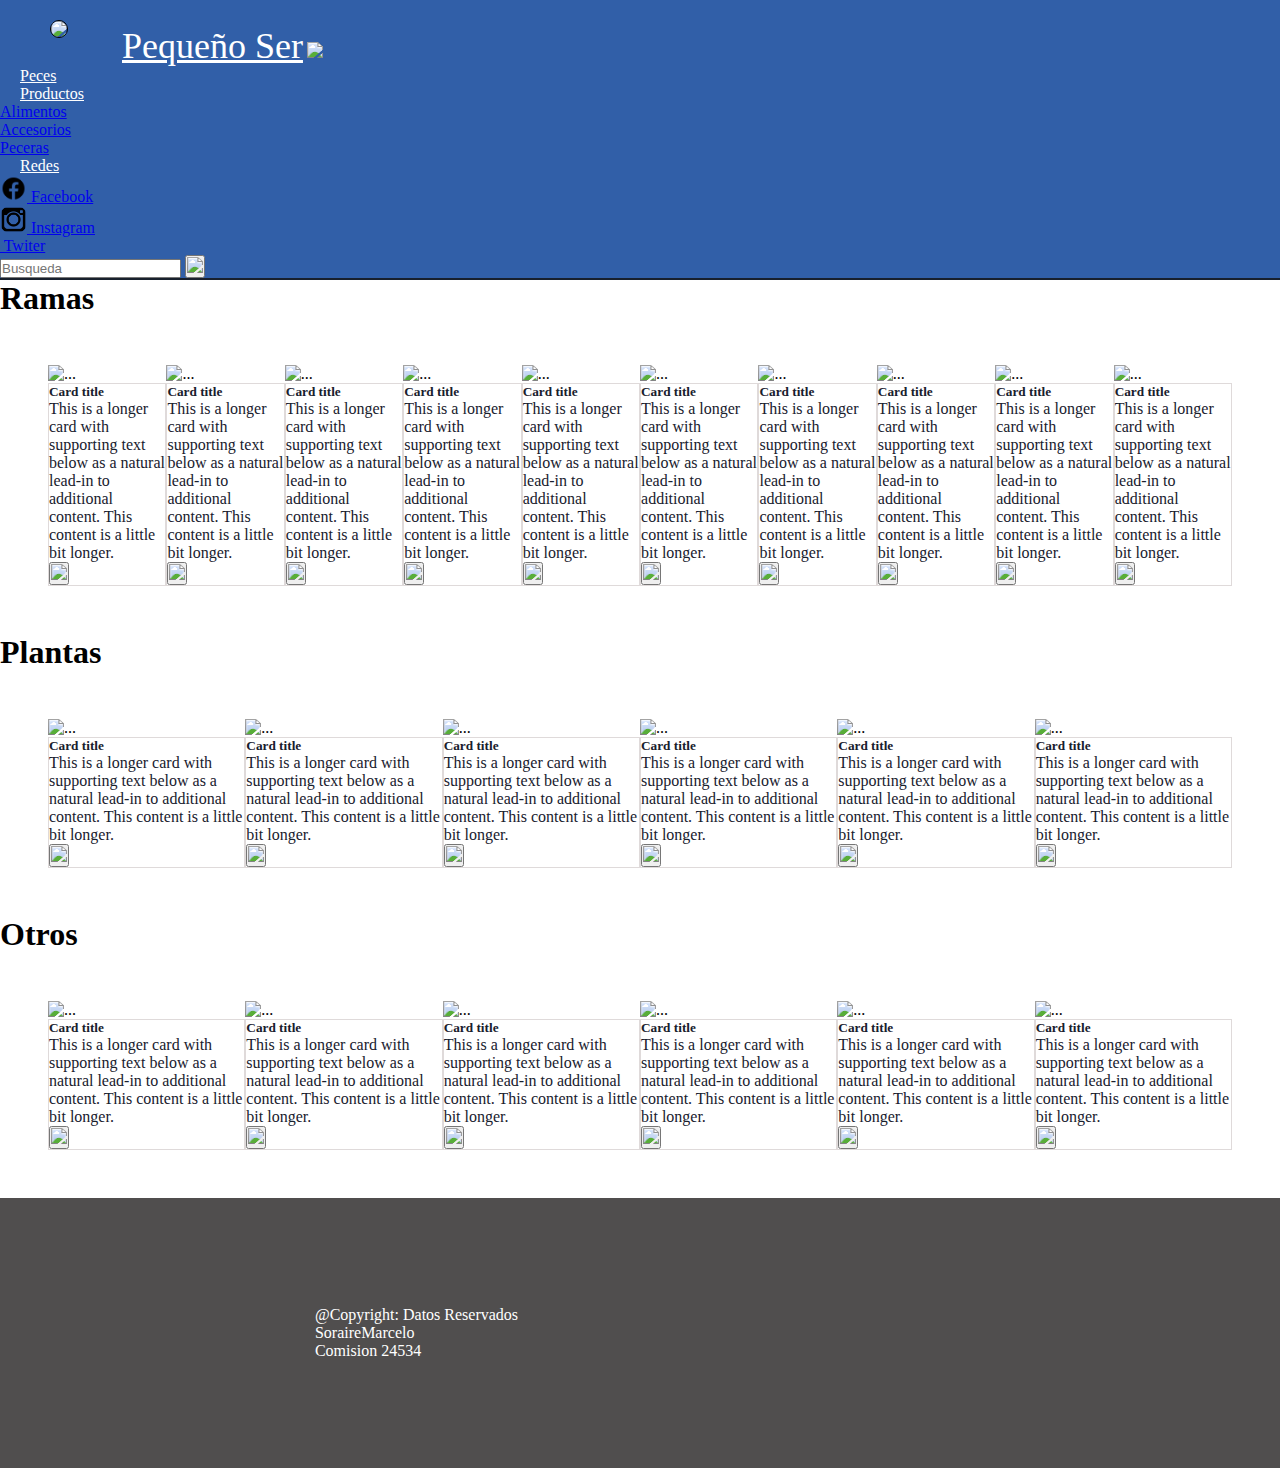
==== pages/accesorios.html @ 6e7e7b86 "full page" ====
<!DOCTYPE html>
<html lang="es">
<head>
    <meta charset="UTF-8">
    <meta http-equiv="X-UA-Compatible" content="IE=edge">
    <meta name="viewport" content="width=device-width, initial-scale=1.0">
    <meta name="keywords" content="Betta, Lebiste, Escalar, Discus, Cebritas,Neon cardenal, Tricho, Monjita, Molly, Goldfish">
    <meta name="description" content="Ofrecemos la mejor calidad de vida en las diversas especies de eces con las que trabajamos, logrando sacar a la venta peces en las mejores condiciones de salud">
    <!-- bootstrap -->
    <link href="https://cdn.jsdelivr.net/npm/bootstrap@5.1.3/dist/css/bootstrap.min.css" rel="stylesheet" integrity="sha384-1BmE4kWBq78iYhFldvKuhfTAU6auU8tT94WrHftjDbrCEXSU1oBoqyl2QvZ6jIW3" crossorigin="anonymous">
    <!-- Local -->
    <link rel="stylesheet" href="../css/style.css">
    <link rel="stylesheet" href="https://use.fontawesome.com/releases/v5.15.4/css/all.css"
    integrity="sha384-DyZ88mC6Up2uqS4h/KRgHuoeGwBcD4Ng9SiP4dIRy0EXTlnuz47vAwmeGwVChigm" crossorigin="anonymous">
    <link rel="shortcut icon" href="../img/img02.jpg" type="image/x-icon">
    <link rel="stylesheet"
    href="https://cdnjs.cloudflare.com/ajax/libs/animate.css/4.1.1/animate.min.css"/>
    <title>Pequeño Ser</title>
</head>
<body>
    <nav class="navbar navbar-expand-md nav-foot header">
        <div class="container">
            <img src="../img/img02.jpg" class=" img-fluid logo animate__animated animate__flip">
            <a class="navbar-brand name" href="../index.html">Pequeño Ser</a>
            <img src="../img/nav-menu.jpg" class="navbar-toggler menuBurger" type="button" data-bs-toggle="collapse" data-bs-target="#navbarSupportedContent" aria-controls="navbarSupportedContent" aria-expanded="false" aria-label="Toggle navigation">
            <span class="navbar-toggler-icon"></span>
            <div class="collpase navbar-collapse" id="navbarSupportedContent">
                <ul class="navbar-nav me-auto mb-2 mb-lg-0">
                    <li class="nav-item">
                        <a class="nav-link nav-div" aria-current="page" href="./peces.html">Peces</a>
                    </li>
                    <li class="nav-item dropdown">
                        <a class="nav-link dropdown-toggle nav-div" href="#" id="navbarDropdownMenuLink" role="button" data-bs-toggle="dropdown" aria-expanded="false">
                            Productos
                        </a>
                        <ul class="dropdown-menu" aria-labelledby="navbarDropdownMenuLink">
                            <li><a class="dropdown-item" href="../pages/alimentos.html">Alimentos</a></li>
                            <li><a class="dropdown-item" href="./accesorios.html">Accesorios</a></li>
                            <li><a class="dropdown-item" href="../pages/peceras.html">Peceras</a></li>
                        </ul>
                    </li>
                    <li class="nav-item dropdown">
                        <a class="nav-link dropdown-toggle nav-div" href="#" id="navbarDropdownMenuLink" role="button" data-bs-toggle="dropdown" aria-expanded="false">
                            Redes
                        </a>
                        <ul class="dropdown-menu" aria-labelledby="navbarDropdownMenuLink">
                            <li><a class="dropdown-item" href="#">
                                <img src="../img/fa.png" alt="" class="img-min">
                                Facebook
                            </a>
                        </li>
                            <li>
                                <a class="dropdown-item" href="#">
                                    <img src="../img/ig.png" alt="" class="img-min">
                                    Instagram
                                </a>
                            </li>
                            <li>
                                <a class="dropdown-item" href="#">
                                    <img src="../img/twit.png" alt="" class="img-min">                        Twiter
                                </a>
                            </li>
                        </ul>
                    </li>
                </ul>
                <form class="d-flex">
                    <input class="form-control me-2" type="search" placeholder="Busqueda" aria-label="Search">
                    <button class="carro btn-outline-success" type="submit">
                        <img src="../img/0020.png" class="carro">
                    </button>
                </form>
            </div>
        </div>
    </nav>
    <main>
        <h1 class="animate__animated animate__slideInRight">Ramas</h1>
        <div class="row row-cols-1 row-cols-md-2 g-4 principal">
            <div class="col">
                <div class="card agrandar">
                    <img src="../img/accesorios/X01.jpg" class="card-img-top" alt="...">
                    <div class="card-body colors">
                        <h5 class="card-title">Card title</h5>
                        <div class="div-al">
                            <p class="card-text">This is a longer card with supporting text below as a natural lead-in to additional content. This content is a little bit longer.</p>
                            <button class="carr-al btn-outline-success" type="submit">
                                <img src="../img/0020.png" class="carro carr-al">
                            </button>
                        </div>
                    </div>
                </div>
            </div>
            <div class="col agrandar">
                <div class="card">
                    <img src="../img/accesorios/X02.jpg" class="card-img-top" alt="...">
                    <div class="card-body colors">
                        <h5 class="card-title">Card title</h5>
                        <div class="div-al">
                            <p class="card-text">This is a longer card with supporting text below as a natural lead-in to additional content. This content is a little bit longer.</p>
                            <button class="carr-al btn-outline-success" type="submit">
                                <img src="../img/0020.png" class="carro carr-al">
                            </button>
                        </div>
                    </div>
                </div>
            </div>
            <div class="col">
                <div class="card agrandar">
                    <img src="../img/accesorios/X03.jpg" class="card-img-top" alt="...">
                    <div class="card-body colors">
                        <h5 class="card-title">Card title</h5>
                        <div class="div-al">
                            <p class="card-text">This is a longer card with supporting text below as a natural lead-in to additional content. This content is a little bit longer.</p>
                            <button class="carr-al btn-outline-success" type="submit">
                                <img src="../img/0020.png" class="carro carr-al">
                            </button>
                        </div>
                    </div>
                </div>
            </div>
            <div class="col">
                <div class="card agrandar">
                    <img src="../img/accesorios/X04.jpg" class="card-img-top" alt="...">
                    <div class="card-body colors">
                        <h5 class="card-title">Card title</h5>
                        <div class="div-al">
                            <p class="card-text">This is a longer card with supporting text below as a natural lead-in to additional content. This content is a little bit longer.</p>
                            <button class="carr-al btn-outline-success" type="submit">
                                <img src="../img/0020.png" class="carro carr-al">
                            </button>
                        </div>
                    </div>
                </div>
            </div>
            <div class="col">
                <div class="card agrandar">
                    <img src="../img/accesorios/X05.jpg" class="card-img-top" alt="...">
                    <div class="card-body colors">
                        <h5 class="card-title">Card title</h5>
                        <div class="div-al">
                            <p class="card-text">This is a longer card with supporting text below as a natural lead-in to additional content. This content is a little bit longer.</p>
                            <button class="carr-al btn-outline-success" type="submit">
                                <img src="../img/0020.png" class="carro carr-al">
                            </button>
                        </div>
                    </div>
                </div>
            </div>
            <div class="col">
                <div class="card agrandar">
                    <img src="../img/accesorios/X06.jpg" class="card-img-top" alt="...">
                    <div class="card-body colors">
                        <h5 class="card-title">Card title</h5>
                        <div class="div-al">
                            <p class="card-text">This is a longer card with supporting text below as a natural lead-in to additional content. This content is a little bit longer.</p>
                            <button class="carr-al btn-outline-success" type="submit">
                                <img src="../img/0020.png" class="carro carr-al">
                            </button>
                        </div>
                    </div>
                </div>
            </div>
            <div class="col">
                <div class="card agrandar">
                    <img src="../img/accesorios/X07.jpg" class="card-img-top" alt="...">
                    <div class="card-body colors">
                        <h5 class="card-title">Card title</h5>
                        <div class="div-al">
                            <p class="card-text">This is a longer card with supporting text below as a natural lead-in to additional content. This content is a little bit longer.</p>
                            <button class="carr-al btn-outline-success" type="submit">
                                <img src="../img/0020.png" class="carro carr-al">
                            </button>
                        </div>
                    </div>
                </div>
            </div>
            <div class="col">
                <div class="card agrandar">
                    <img src="../img/accesorios/X08.jpg" class="card-img-top" alt="...">
                    <div class="card-body colors">
                        <h5 class="card-title">Card title</h5>
                        <div class="div-al">
                            <p class="card-text">This is a longer card with supporting text below as a natural lead-in to additional content. This content is a little bit longer.</p>
                            <button class="carr-al btn-outline-success" type="submit">
                                <img src="../img/0020.png" class="carro carr-al">
                            </button>
                        </div>
                    </div>
                </div>
            </div>
            <div class="col">
                <div class="card agrandar">
                    <img src="../img/accesorios/X09.jpg" class="card-img-top" alt="...">
                    <div class="card-body colors">
                        <h5 class="card-title">Card title</h5>
                        <div class="div-al">
                            <p class="card-text">This is a longer card with supporting text below as a natural lead-in to additional content. This content is a little bit longer.</p>
                            <button class="carr-al btn-outline-success" type="submit">
                                <img src="../img/0020.png" class="carro carr-al">
                            </button>
                        </div>
                    </div>
                </div>
            </div>
            <div class="col">
                <div class="card agrandar">
                    <img src="../img/accesorios/X10.jpg" class="card-img-top" alt="...">
                    <div class="card-body colors">
                        <h5 class="card-title">Card title</h5>
                        <div class="div-al">
                            <p class="card-text">This is a longer card with supporting text below as a natural lead-in to additional content. This content is a little bit longer.</p>
                            <button class="carr-al btn-outline-success" type="submit">
                                <img src="../img/0020.png" class="carro carr-al">
                            </button>
                        </div>
                    </div>
                </div>
            </div>
        </div>
        <h1 class="animate__animated animate__slideInRight">Plantas</h1>
        <div class="row row-cols-1 row-cols-md-2 g-4 principal">
            <div class="col">
                <div class="card agrandar">
                    <img src="../img/accesorios/Y01.jpg" class="card-img-top" alt="...">
                    <div class="card-body colors">
                        <h5 class="card-title">Card title</h5>
                        <div class="div-al">
                            <p class="card-text">This is a longer card with supporting text below as a natural lead-in to additional content. This content is a little bit longer.</p>
                            <button class="carr-al btn-outline-success" type="submit">
                                <img src="../img/0020.png" class="carro carr-al">
                            </button>
                        </div>
                    </div>
                </div>
            </div>
            <div class="col">
                <div class="card agrandar">
                    <img src="../img/accesorios/Y02.jpg" class="card-img-top" alt="...">
                    <div class="card-body colors">
                        <h5 class="card-title">Card title</h5>
                        <div class="div-al">
                            <p class="card-text">This is a longer card with supporting text below as a natural lead-in to additional content. This content is a little bit longer.</p>
                            <button class="carr-al btn-outline-success" type="submit">
                                <img src="../img/0020.png" class="carro carr-al">
                            </button>
                        </div>
                    </div>
                </div>
            </div>
            <div class="col">
                <div class="card agrandar">
                    <img src="../img/accesorios/Y03.jpg" class="card-img-top" alt="...">
                    <div class="card-body colors">
                        <h5 class="card-title">Card title</h5>
                        <div class="div-al">
                            <p class="card-text">This is a longer card with supporting text below as a natural lead-in to additional content. This content is a little bit longer.</p>
                            <button class="carr-al btn-outline-success" type="submit">
                                <img src="../img/0020.png" class="carro carr-al">
                            </button>
                        </div>
                    </div>
                </div>
            </div>
            <div class="col">
                <div class="card agrandar">
                    <img src="../img/accesorios/Y04.jpg" class="card-img-top" alt="...">
                    <div class="card-body colors">
                        <h5 class="card-title">Card title</h5>
                        <div class="div-al">
                            <p class="card-text">This is a longer card with supporting text below as a natural lead-in to additional content. This content is a little bit longer.</p>
                            <button class="carr-al btn-outline-success" type="submit">
                                <img src="../img/0020.png" class="carro carr-al">
                            </button>
                        </div>
                    </div>
                </div>
            </div>
            <div class="col">
                <div class="card agrandar">
                    <img src="../img/accesorios/Y05.jpg" class="card-img-top" alt="...">
                    <div class="card-body colors">
                        <h5 class="card-title">Card title</h5>
                        <div class="div-al">
                            <p class="card-text">This is a longer card with supporting text below as a natural lead-in to additional content. This content is a little bit longer.</p>
                            <button class="carr-al btn-outline-success" type="submit">
                                <img src="../img/0020.png" class="carro carr-al">
                            </button>
                        </div>
                    </div>
                </div>
            </div>
            <div class="col">
                <div class="card agrandar">
                    <img src="../img/accesorios/Y06.jpg" class="card-img-top" alt="...">
                    <div class="card-body colors">
                        <h5 class="card-title">Card title</h5>
                        <div class="div-al">
                            <p class="card-text">This is a longer card with supporting text below as a natural lead-in to additional content. This content is a little bit longer.</p>
                            <button class="carr-al btn-outline-success" type="submit">
                                <img src="../img/0020.png" class="carro carr-al">
                            </button>
                        </div>
                    </div>
                </div>
            </div>
        </div>
        <h1 class="animate__animated animate__slideInRight">Otros</h1>
        <div class="row row-cols-1 row-cols-md-2 g-4 principal">
            <div class="col">
                <div class="card agrandar">
                    <img src="../img/accesorios/Y07.jpg" class="card-img-top" alt="...">
                    <div class="card-body colors">
                        <h5 class="card-title">Card title</h5>
                        <div class="div-al">
                            <p class="card-text">This is a longer card with supporting text below as a natural lead-in to additional content. This content is a little bit longer.</p>
                            <button class="carr-al btn-outline-success" type="submit">
                                <img src="../img/0020.png" class="carro carr-al">
                            </button>
                        </div>
                    </div>
                </div>
            </div>
            <div class="col">
                <div class="card agrandar">
                    <img src="../img/accesorios/Y09.jpg" class="card-img-top" alt="...">
                    <div class="card-body colors">
                        <h5 class="card-title">Card title</h5>
                        <div class="div-al">
                            <p class="card-text">This is a longer card with supporting text below as a natural lead-in to additional content. This content is a little bit longer.</p>
                            <button class="carr-al btn-outline-success" type="submit">
                                <img src="../img/0020.png" class="carro carr-al">
                            </button>
                        </div>
                    </div>
                </div>
            </div>
            <div class="col">
                <div class="card agrandar">
                    <img src="../img/accesorios/Z04.jpg" class="card-img-top" alt="...">
                    <div class="card-body colors">
                        <h5 class="card-title">Card title</h5>
                        <div class="div-al">
                            <p class="card-text">This is a longer card with supporting text below as a natural lead-in to additional content. This content is a little bit longer.</p>
                            <button class="carr-al btn-outline-success" type="submit">
                                <img src="../img/0020.png" class="carro carr-al">
                            </button>
                        </div>
                    </div>
                </div>
            </div>
            <div class="col">
                <div class="card agrandar">
                    <img src="../img/accesorios/Z03.jpg" class="card-img-top" alt="...">
                    <div class="card-body colors">
                        <h5 class="card-title">Card title</h5>
                        <div class="div-al">
                            <p class="card-text">This is a longer card with supporting text below as a natural lead-in to additional content. This content is a little bit longer.</p>
                            <button class="carr-al btn-outline-success" type="submit">
                                <img src="../img/0020.png" class="carro carr-al">
                            </button>
                        </div>
                    </div>
                </div>
            </div>
            <div class="col">
                <div class="card agrandar">
                    <img src="../img/accesorios/Y10.jpg" class="card-img-top" alt="...">
                    <div class="card-body colors">
                        <h5 class="card-title">Card title</h5>
                        <div class="div-al">
                            <p class="card-text">This is a longer card with supporting text below as a natural lead-in to additional content. This content is a little bit longer.</p>
                            <button class="carr-al btn-outline-success" type="submit">
                                <img src="../img/0020.png" class="carro carr-al">
                            </button>
                        </div>
                    </div>
                </div>
            </div>
            <div class="col">
                <div class="card agrandar">
                    <img src="../img/accesorios/Z17.jpg" class="card-img-top" alt="...">
                    <div class="card-body colors">
                        <h5 class="card-title">Card title</h5>
                        <div class="div-al">
                            <p class="card-text">This is a longer card with supporting text below as a natural lead-in to additional content. This content is a little bit longer.</p>
                            <button class="carr-al btn-outline-success" type="submit">
                                <img src="../img/0020.png" class="carro carr-al">
                            </button>
                        </div>
                    </div>
                </div>
            </div>
        </div>
    </main>
    <footer>
        <div class="date">
            <p class="dato">@Copyright: Datos Reservados</p>
            <p class="dato">SoraireMarcelo</p>
            <p class="dato">Comision  24534</p>
        </div>
        <div class="pagos">
           <img src="../img/Visa.jpg" alt="" class="creditos">
           <img src="../img/MasterdCard.jpg" alt="" class="creditos">
           <img src="../img/Logo_Naranja.png" alt="" class="creditos">
           <img src="../img/mercadopago.jpg" alt="" class="creditos">
        </div>
    </footer>
    <script src="https://cdn.jsdelivr.net/npm/bootstrap@5.1.3/dist/js/bootstrap.bundle.min.js" integrity="sha384-ka7Sk0Gln4gmtz2MlQnikT1wXgYsOg+OMhuP+IlRH9sENBO0LRn5q+8nbTov4+1p" crossorigin="anonymous"></script>
</body>
</html>
---- css/style.css ----
* {
  margin: 0;
  padding: 0;
  box-sizing: border-box; }

/* UTILIDADES */
/* SECCIONES */
.header {
  background: #315fa8;
  border-bottom: 2px solid #18202d; }
  .header .logo {
    margin: 20px 50px;
    width: 12wh;
    height: 12vh;
    border-radius: 50%;
    border: 1px solid black; }
  .header .name {
    color: white !important;
    font-size: 36px; }
    .header .name:hover {
      color: #dfdada !important; }
  .header .nav-div {
    color: white !important;
    font-size: 16px;
    margin: 0 20px; }
    .header .nav-div:hover {
      color: #dfdada !important; }

.img-min {
  width: 3wh;
  height: 3vh; }

.wsp {
  font-size: 80px;
  color: green; }

main .imgPrincipal {
  margin: 0px auto;
  justify-content: center;
  text-align: center;
  width: 100%;
  height: 80vh;
  border-bottom: 2px solid #18202d; }

main .text {
  color: #18202d;
  font-size: 22px;
  padding: 50px;
  margin: 1rem 10rem;
  border: 1px solid #dfdada; }

main .principal {
  display: flex;
  align-items: center;
  justify-content: space-evenly;
  margin: 3rem; }
  main .principal .colors {
    background: none;
    border: 1px solid #dfdada;
    color: #18202d; }

footer {
  display: flex;
  align-items: center;
  justify-content: space-evenly;
  height: 30vh;
  background: #504e4e; }
  footer .creditos {
    width: 6wh;
    height: 6vh;
    margin: 0px 15px;
    border-radius: 3%; }
  footer .dato {
    color: white; }
    footer .dato:hover {
      color: #dfdada; }
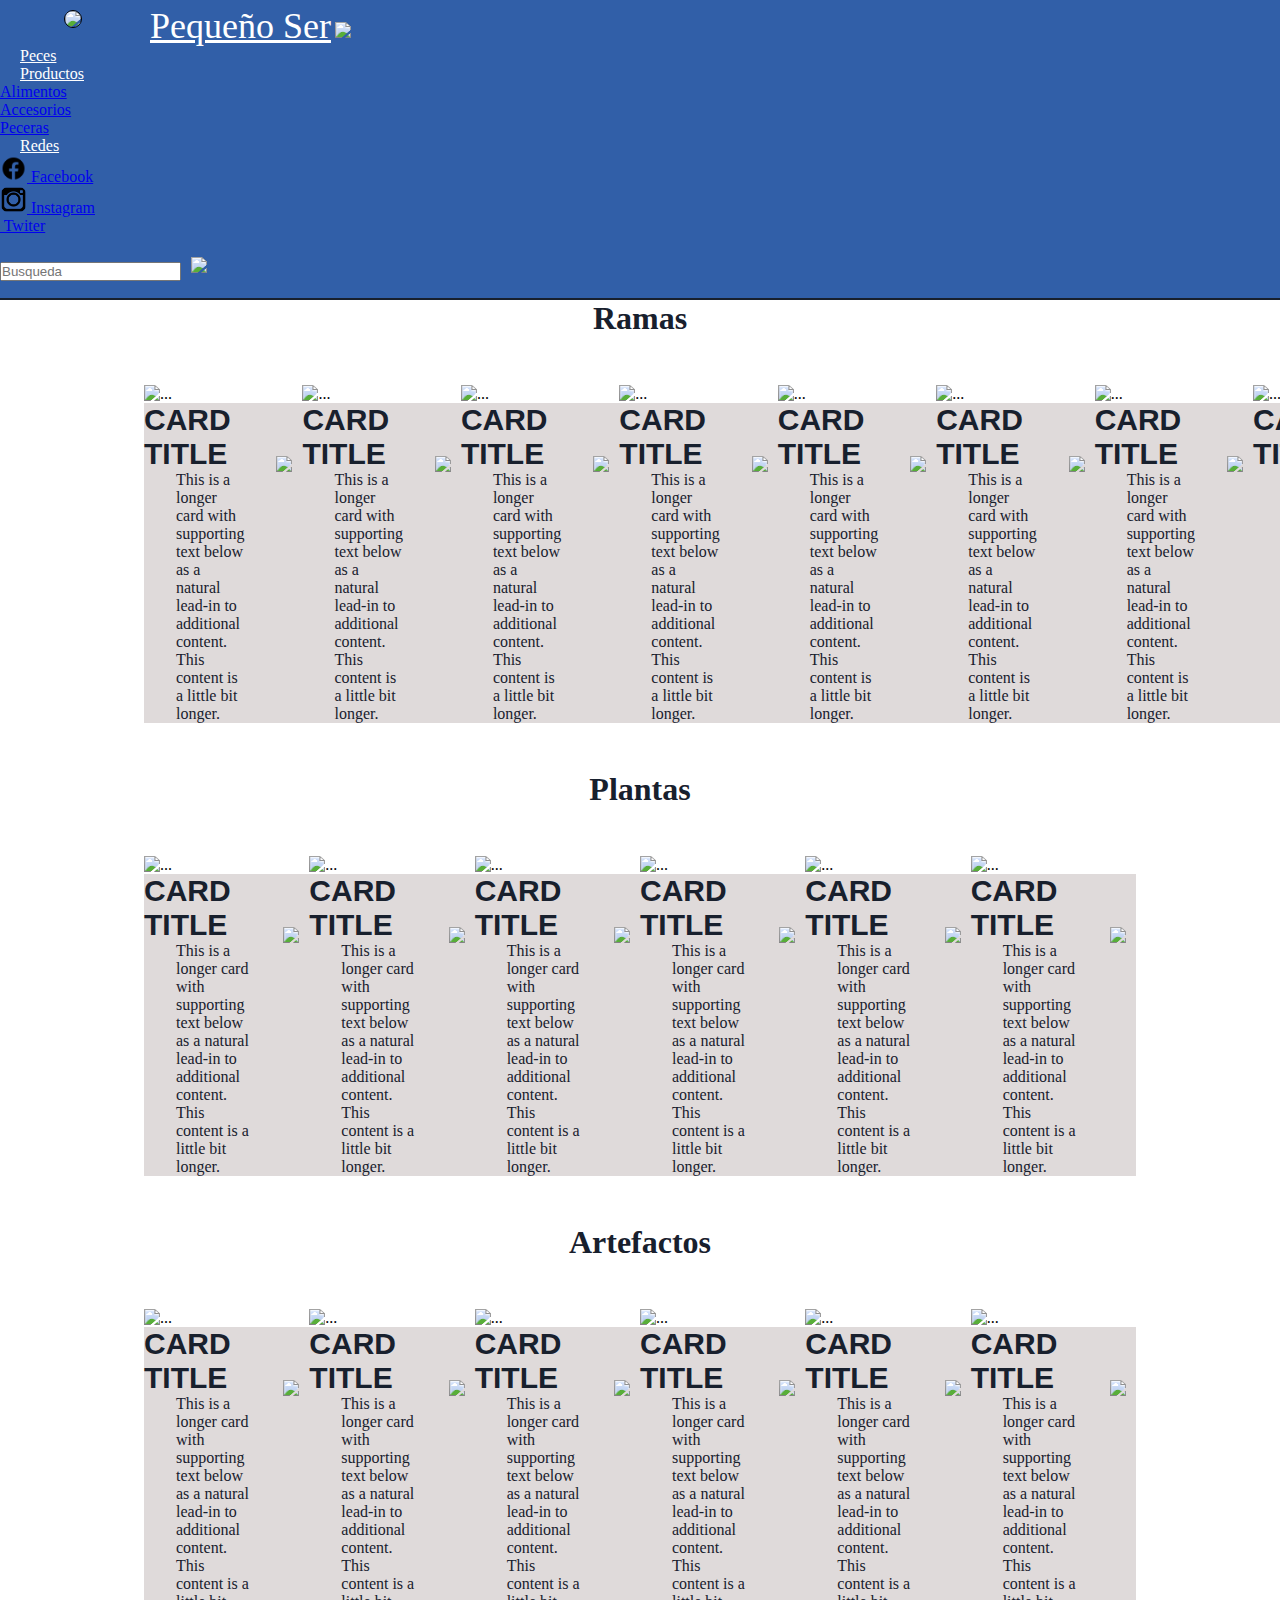
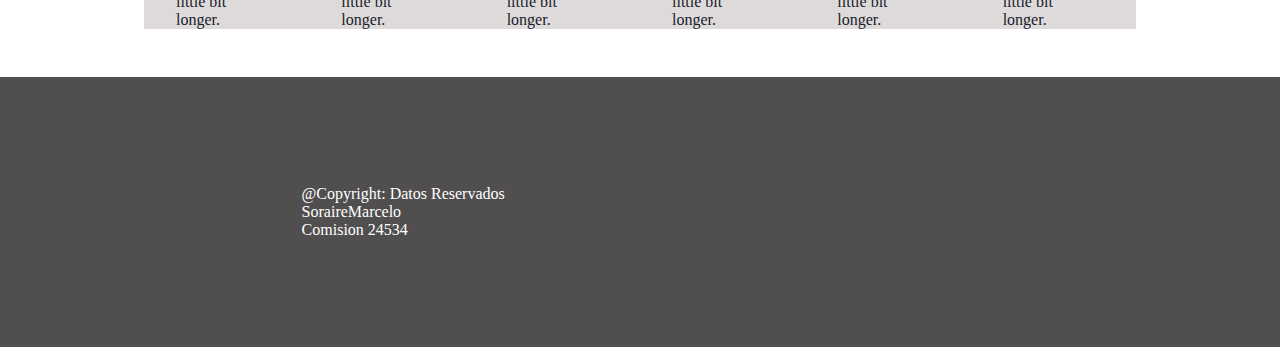
==== commit ae4df426: "tercer entrega" ====
--- a/pages/accesorios.html
+++ b/pages/accesorios.html
@@ -303,7 +303,7 @@
                 </div>
             </div>
         </div>
-        <h1 class="animate__animated animate__slideInRight">Otros</h1>
+        <h1 class="animate__animated animate__slideInRight">Artefactos</h1>
         <div class="row row-cols-1 row-cols-md-2 g-4 principal">
             <div class="col">
                 <div class="card agrandar">
--- a/css/style.css
+++ b/css/style.css
@@ -4,12 +4,38 @@
   box-sizing: border-box; }
 
 /* UTILIDADES */
+main .text {
+  font-family: sans-serif;
+  line-height: 1.5;
+  font-size: 1.2rem; }
+
+main .principal .colors h5 {
+  font-size: 30px;
+  font-family: Arial, Helvetica, sans-serif;
+  text-transform: uppercase; }
+
+/* mixin like a pro */
+/* bucle */
+.class {
+  color: #169200;
+  font-weight: bold; }
+
+.class {
+  color: #c75b1c;
+  font-weight: bold; }
+
+.class {
+  color: #1c54d6;
+  font-weight: bold; }
+
 /* SECCIONES */
 .header {
   background: #315fa8;
+  align-items: center;
+  justify-content: space-between;
   border-bottom: 2px solid #18202d; }
   .header .logo {
-    margin: 20px 50px;
+    margin: 10px 4rem;
     width: 12wh;
     height: 12vh;
     border-radius: 50%;
@@ -19,20 +45,25 @@
     font-size: 36px; }
     .header .name:hover {
       color: #dfdada !important; }
+  .header .nav-menu {
+    display: none; }
   .header .nav-div {
     color: white !important;
     font-size: 16px;
     margin: 0 20px; }
     .header .nav-div:hover {
       color: #dfdada !important; }
+  .header .carro {
+    background: none;
+    border: none;
+    color: #18202d;
+    padding: 3px;
+    width: 7wh;
+    height: 7vh; }
 
 .img-min {
   width: 3wh;
   height: 3vh; }
-
-.wsp {
-  font-size: 80px;
-  color: green; }
 
 main .imgPrincipal {
   margin: 0px auto;
@@ -44,19 +75,31 @@
 
 main .text {
   color: #18202d;
-  font-size: 22px;
   padding: 50px;
   margin: 1rem 10rem;
   border: 1px solid #dfdada; }
+  main .text .titulo {
+    display: flex;
+    align-items: center;
+    justify-content: center;
+    font-size: 36px;
+    margin-top: 0px;
+    padding: 0px;
+    color: #18202d; }
 
 main .principal {
   display: flex;
   align-items: center;
   justify-content: space-evenly;
-  margin: 3rem; }
+  margin: 3rem 9rem; }
   main .principal .colors {
-    background: none;
-    border: 1px solid #dfdada;
+    color: #18202d;
+    background: #dfdada; }
+
+.wsp {
+  color: green;
+  font-size: 80px; }
+  .wsp:hover {
     color: #18202d; }
 
 footer {
@@ -65,12 +108,303 @@
   justify-content: space-evenly;
   height: 30vh;
   background: #504e4e; }
-  footer .creditos {
-    width: 6wh;
-    height: 6vh;
+  footer .date .dato {
+    color: white; }
+    footer .date .dato:hover {
+      color: #dfdada; }
+  footer .pagos .creditos {
+    width: 8wh;
+    height: 8vh;
     margin: 0px 15px;
+    padding: 5px 5px;
     border-radius: 3%; }
-  footer .dato {
-    color: white; }
-    footer .dato:hover {
-      color: #dfdada; }
+
+/***** 768px ********/
+@media (max-width: 768px) {
+  .header {
+    background: #315fa8;
+    border-bottom: 2px solid #18202d; }
+    .header .logo {
+      margin: 20px;
+      width: 12wh;
+      height: 12vh;
+      border-radius: 50%;
+      border: 1px solid black; }
+    .header .name {
+      color: white !important;
+      font-size: 36px;
+      text-align: center; }
+      .header .name:hover {
+        color: #dfdada !important; }
+    .header .menuBurger {
+      background: none;
+      color: #18202d !important;
+      border: 1px solid #18202d;
+      width: 6wh;
+      height: 6vh; }
+    .header .nav-div {
+      color: white !important;
+      font-size: 16px;
+      margin: 0 20px; }
+      .header .nav-div:hover {
+        color: #dfdada !important; }
+  .img-min {
+    margin: 0px 5px;
+    width: 3wh;
+    height: 3vh; }
+  .wsp {
+    color: green;
+    font-size: 80px; }
+    .wsp:hover {
+      color: #18202d; }
+  main .imgPrincipal {
+    margin: 0px auto;
+    justify-content: center;
+    text-align: center;
+    width: 100%;
+    height: 60vh;
+    border-bottom: 2px solid #18202d; }
+  main .text {
+    overflow: scroll;
+    color: #18202d;
+    font-size: 22px;
+    padding: 20px;
+    margin: 0px 6rem;
+    height: 30vh;
+    border: 1px solid #dfdada; }
+  main .principal {
+    display: block;
+    align-items: center;
+    margin: 3rem auto;
+    width: 70%;
+    height: 10%; }
+    main .principal .agrandar {
+      transition: all 100ms;
+      position: relative; }
+      main .principal .agrandar:hover {
+        transform: scale(1.15);
+        z-index: 1; }
+    main .principal .colors {
+      background: #dfdada;
+      color: #18202d; } }
+
+/****** 425 ********/
+@media (max-width: 425px) {
+  main .imgPrincipal {
+    margin: 0px auto;
+    justify-content: center;
+    text-align: center;
+    width: 100%;
+    height: 60vh;
+    border-bottom: 2px solid #18202d; }
+  main .text {
+    overflow: scroll;
+    color: #18202d;
+    font-size: 22px;
+    margin: 5px 0;
+    padding: 20px;
+    width: 100%;
+    height: 30vh;
+    border: 1px solid #dfdada; }
+  main .principal {
+    display: block;
+    align-items: center;
+    margin: 3rem auto;
+    width: 70%;
+    height: 10%; }
+    main .principal .agrandar:hover {
+      transform: scale(1.15);
+      z-index: 1; }
+    main .principal .colors {
+      background: #dfdada;
+      color: #18202d; }
+  .wsp {
+    color: green;
+    font-size: 50px; }
+    .wsp:hover {
+      color: #18202d; }
+  footer {
+    display: inline-block;
+    text-align: center;
+    width: 100%;
+    height: 30vh;
+    background: #504e4e; }
+    footer .pagos {
+      display: flex;
+      justify-content: space-between;
+      margin-bottom: 0px; }
+      footer .pagos .creditos {
+        width: 6wh;
+        height: 6vh;
+        margin: 0px 15px;
+        border-radius: 3%; }
+    footer .date {
+      margin-top: 5px; }
+      footer .date .dato {
+        color: white; }
+        footer .date .dato:hover {
+          color: #dfdada; } }
+
+/****** 375px *******/
+@media (max-width: 375px) {
+  .header {
+    background: #315fa8;
+    border-bottom: 2px solid #18202d; }
+    .header .logo {
+      margin: 5px;
+      width: 5wh;
+      height: 10vh;
+      border-radius: 50%;
+      border: 1px solid black; }
+    .header .name {
+      color: white !important;
+      font-size: 25px;
+      text-align: center; }
+      .header .name:hover {
+        color: #dfdada !important; }
+    .header .menuBurger {
+      background: none;
+      color: #18202d !important;
+      border: 1px solid #18202d;
+      width: 6wh;
+      height: 6vh; }
+    .header .nav-div {
+      color: white !important;
+      font-size: 16px;
+      margin: 0 20px; }
+      .header .nav-div:hover {
+        color: #dfdada !important; }
+  .wsp {
+    color: green;
+    font-size: 50px; }
+    .wsp:hover {
+      color: #18202d; }
+  main .text {
+    overflow: scroll;
+    color: #18202d;
+    font-size: 22px;
+    margin: 5px 0;
+    padding: 20px;
+    width: 100%;
+    height: 30vh;
+    border: 1px solid #dfdada; }
+  main .principal {
+    display: block;
+    align-items: center;
+    width: 100%;
+    height: 10%; }
+    main .principal .agrandar:hover {
+      transform: scale(1.15);
+      z-index: 1; }
+    main .principal .colors {
+      overflow: scroll;
+      background: #dfdada;
+      color: #18202d; } }
+
+/****** Alimentos / Accesorios ********/
+.principal .div-al {
+  display: flex; }
+  .principal .div-al .carr-al {
+    margin-top: -10px;
+    margin-right: 5px;
+    float: right;
+    background: none;
+    border: none;
+    color: #18202d;
+    width: 8wh;
+    height: 8vh; }
+
+/******* peces ********/
+.separacion {
+  margin: 1rem 7rem; }
+  .separacion .card-title {
+    display: flex;
+    align-items: center;
+    justify-content: center;
+    font-size: 36px;
+    margin-top: 0px;
+    padding: 0px;
+    color: #18202d; }
+  .separacion .img-full {
+    height: 70vh !important; }
+  .separacion .sep-in {
+    padding: 1rem; }
+    .separacion .sep-in .card-title {
+      display: flex;
+      align-items: center;
+      justify-content: center;
+      font-size: 36px;
+      margin-top: 0px;
+      padding: 0px;
+      color: #18202d; }
+  .separacion .carr-al {
+    margin-top: -10px;
+    margin-right: 5px;
+    float: right;
+    background: none;
+    border: none;
+    color: #18202d;
+    width: 8wh;
+    height: 8vh; }
+
+.card-text {
+  padding: 0px 2rem; }
+
+/********** 425px **********/
+@media (max-width: 425px) {
+  .separacion {
+    margin: 1rem 0; }
+    .separacion .card-title {
+      display: flex;
+      align-items: center;
+      justify-content: center;
+      font-size: 36px;
+      margin-top: 0px;
+      padding: 0px;
+      color: #18202d; }
+    .separacion .img-full {
+      height: 70vh !important; }
+    .separacion .sep-in {
+      padding: 1rem; }
+      .separacion .sep-in .card-title {
+        display: flex;
+        align-items: center;
+        justify-content: center;
+        font-size: 36px;
+        margin-top: 0px;
+        padding: 0px;
+        color: #18202d; }
+    .separacion .carr-al {
+      margin-top: -10px;
+      margin-right: 5px;
+      float: right;
+      background: none;
+      border: none;
+      color: #18202d;
+      width: 8wh;
+      height: 8vh; }
+  .card-text {
+    padding: 0px 2rem; } }
+
+/******* peceras ************/
+h1 {
+  text-align: center !important;
+  color: #18202d !important; }
+
+.promos .tm-img-prom {
+  height: 100vh !important; }
+
+.promos .text-img {
+  background: #dfdada;
+  font-size: 22px;
+  color: white; }
+
+.promos .carr-al {
+  margin-top: -10px;
+  margin-right: 5px;
+  float: right;
+  background: none;
+  border: none;
+  color: #18202d;
+  width: 8wh;
+  height: 8vh; }
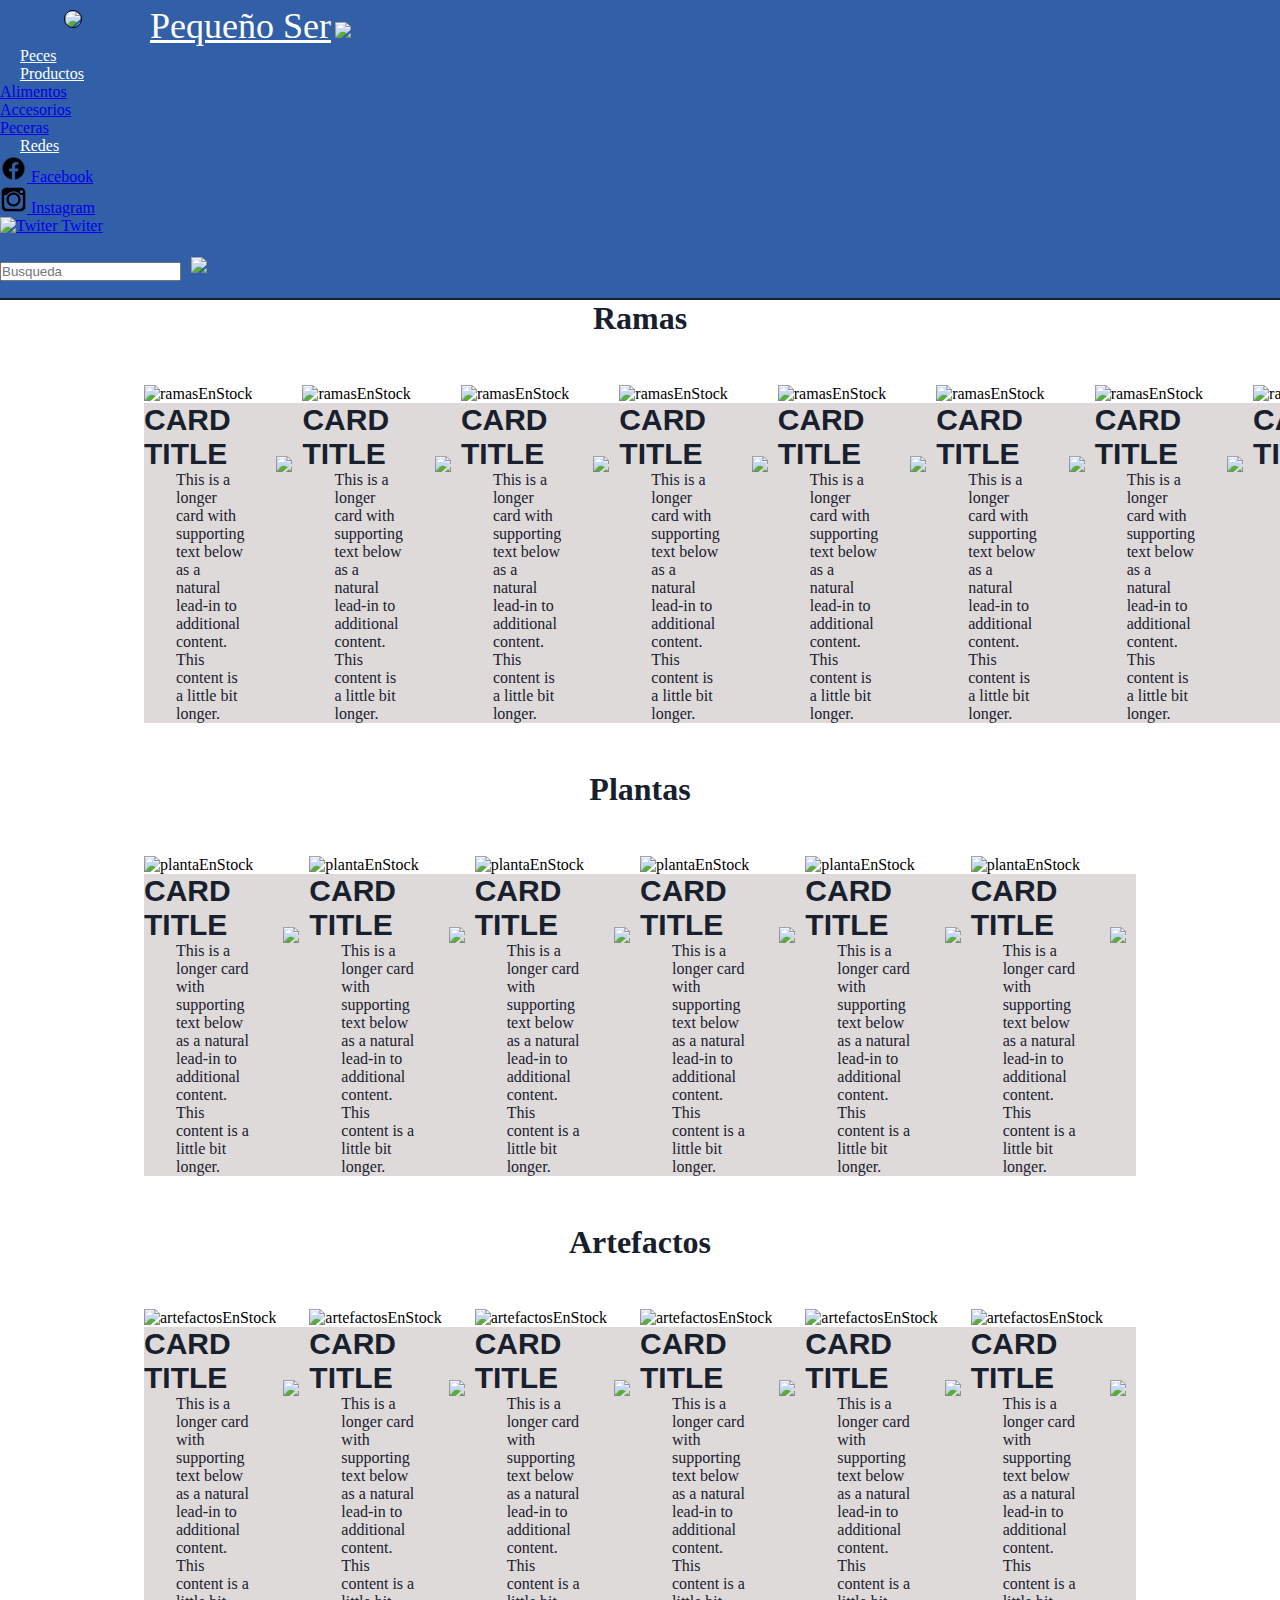
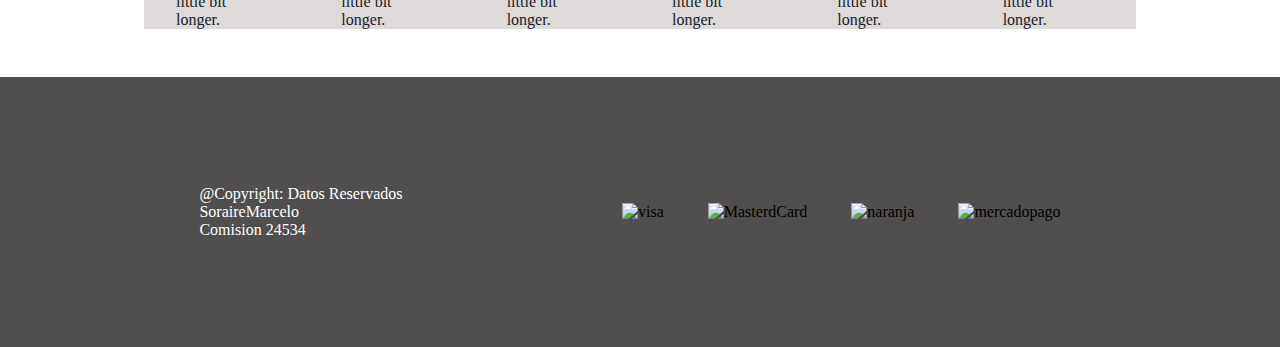
==== commit 2d68bf27: "tercer entrega full" ====
--- a/pages/accesorios.html
+++ b/pages/accesorios.html
@@ -18,66 +18,68 @@
     <title>Pequeño Ser</title>
 </head>
 <body>
-    <nav class="navbar navbar-expand-md nav-foot header">
-        <div class="container">
-            <img src="../img/img02.jpg" class=" img-fluid logo animate__animated animate__flip">
-            <a class="navbar-brand name" href="../index.html">Pequeño Ser</a>
-            <img src="../img/nav-menu.jpg" class="navbar-toggler menuBurger" type="button" data-bs-toggle="collapse" data-bs-target="#navbarSupportedContent" aria-controls="navbarSupportedContent" aria-expanded="false" aria-label="Toggle navigation">
-            <span class="navbar-toggler-icon"></span>
-            <div class="collpase navbar-collapse" id="navbarSupportedContent">
-                <ul class="navbar-nav me-auto mb-2 mb-lg-0">
-                    <li class="nav-item">
-                        <a class="nav-link nav-div" aria-current="page" href="./peces.html">Peces</a>
-                    </li>
-                    <li class="nav-item dropdown">
-                        <a class="nav-link dropdown-toggle nav-div" href="#" id="navbarDropdownMenuLink" role="button" data-bs-toggle="dropdown" aria-expanded="false">
-                            Productos
-                        </a>
-                        <ul class="dropdown-menu" aria-labelledby="navbarDropdownMenuLink">
-                            <li><a class="dropdown-item" href="../pages/alimentos.html">Alimentos</a></li>
-                            <li><a class="dropdown-item" href="./accesorios.html">Accesorios</a></li>
-                            <li><a class="dropdown-item" href="../pages/peceras.html">Peceras</a></li>
-                        </ul>
-                    </li>
-                    <li class="nav-item dropdown">
-                        <a class="nav-link dropdown-toggle nav-div" href="#" id="navbarDropdownMenuLink" role="button" data-bs-toggle="dropdown" aria-expanded="false">
-                            Redes
-                        </a>
-                        <ul class="dropdown-menu" aria-labelledby="navbarDropdownMenuLink">
-                            <li><a class="dropdown-item" href="#">
-                                <img src="../img/fa.png" alt="" class="img-min">
-                                Facebook
+    <header>
+        <nav class="navbar navbar-expand-md nav-foot header">
+            <div class="container">
+                <img src="../img/img02.jpg" class=" img-fluid logo animate__animated animate__flip">
+                <a class="navbar-brand name" href="../index.html">Pequeño Ser</a>
+                <img src="../img/nav-menu.jpg" class="navbar-toggler menuBurger" type="button" data-bs-toggle="collapse" data-bs-target="#navbarSupportedContent" aria-controls="navbarSupportedContent" aria-expanded="false" aria-label="Toggle navigation">
+                <span class="navbar-toggler-icon"></span>
+                <div class="collpase navbar-collapse" id="navbarSupportedContent">
+                    <ul class="navbar-nav me-auto mb-2 mb-lg-0">
+                        <li class="nav-item">
+                            <a class="nav-link nav-div" aria-current="page" href="./peces.html">Peces</a>
+                        </li>
+                        <li class="nav-item dropdown">
+                            <a class="nav-link dropdown-toggle nav-div" href="#" id="navbarDropdownMenuLink" role="button" data-bs-toggle="dropdown" aria-expanded="false">
+                                Productos
                             </a>
+                            <ul class="dropdown-menu" aria-labelledby="navbarDropdownMenuLink">
+                                <li><a class="dropdown-item" href="../pages/alimentos.html">Alimentos</a></li>
+                                <li><a class="dropdown-item" href="./accesorios.html">Accesorios</a></li>
+                                <li><a class="dropdown-item" href="../pages/peceras.html">Peceras</a></li>
+                            </ul>
                         </li>
-                            <li>
-                                <a class="dropdown-item" href="#">
-                                    <img src="../img/ig.png" alt="" class="img-min">
-                                    Instagram
+                        <li class="nav-item dropdown">
+                            <a class="nav-link dropdown-toggle nav-div" href="#" id="navbarDropdownMenuLink" role="button" data-bs-toggle="dropdown" aria-expanded="false">
+                                Redes
+                            </a>
+                            <ul class="dropdown-menu" aria-labelledby="navbarDropdownMenuLink">
+                                <li><a class="dropdown-item" href="#">
+                                    <img src="../img/fa.png" alt="Facebook" class="img-min">
+                                    Facebook
                                 </a>
                             </li>
-                            <li>
-                                <a class="dropdown-item" href="#">
-                                    <img src="../img/twit.png" alt="" class="img-min">                        Twiter
-                                </a>
-                            </li>
-                        </ul>
-                    </li>
-                </ul>
-                <form class="d-flex">
-                    <input class="form-control me-2" type="search" placeholder="Busqueda" aria-label="Search">
-                    <button class="carro btn-outline-success" type="submit">
-                        <img src="../img/0020.png" class="carro">
-                    </button>
-                </form>
-            </div>
-        </div>
-    </nav>
+                                <li>
+                                    <a class="dropdown-item" href="#">
+                                        <img src="../img/ig.png" alt="Instagram" class="img-min">
+                                        Instagram
+                                    </a>
+                                </li>
+                                <li>
+                                    <a class="dropdown-item" href="#">
+                                        <img src="../img/twit.png" alt="Twiter" class="img-min">                        Twiter
+                                    </a>
+                                </li>
+                            </ul>
+                        </li>
+                    </ul>
+                    <form class="d-flex">
+                        <input class="form-control me-2" type="search" placeholder="Busqueda" aria-label="Search">
+                        <button class="carro btn-outline-success" type="submit">
+                            <img src="../img/0020.png" class="carro">
+                        </button>
+                    </form>
+                </div>
+            </div>
+        </nav>
+    </header>
     <main>
         <h1 class="animate__animated animate__slideInRight">Ramas</h1>
         <div class="row row-cols-1 row-cols-md-2 g-4 principal">
             <div class="col">
                 <div class="card agrandar">
-                    <img src="../img/accesorios/X01.jpg" class="card-img-top" alt="...">
+                    <img src="../img/accesorios/X01.jpg" class="card-img-top" alt="ramasEnStock">
                     <div class="card-body colors">
                         <h5 class="card-title">Card title</h5>
                         <div class="div-al">
@@ -91,119 +93,119 @@
             </div>
             <div class="col agrandar">
                 <div class="card">
-                    <img src="../img/accesorios/X02.jpg" class="card-img-top" alt="...">
-                    <div class="card-body colors">
-                        <h5 class="card-title">Card title</h5>
-                        <div class="div-al">
-                            <p class="card-text">This is a longer card with supporting text below as a natural lead-in to additional content. This content is a little bit longer.</p>
-                            <button class="carr-al btn-outline-success" type="submit">
-                                <img src="../img/0020.png" class="carro carr-al">
-                            </button>
-                        </div>
-                    </div>
-                </div>
-            </div>
-            <div class="col">
-                <div class="card agrandar">
-                    <img src="../img/accesorios/X03.jpg" class="card-img-top" alt="...">
-                    <div class="card-body colors">
-                        <h5 class="card-title">Card title</h5>
-                        <div class="div-al">
-                            <p class="card-text">This is a longer card with supporting text below as a natural lead-in to additional content. This content is a little bit longer.</p>
-                            <button class="carr-al btn-outline-success" type="submit">
-                                <img src="../img/0020.png" class="carro carr-al">
-                            </button>
-                        </div>
-                    </div>
-                </div>
-            </div>
-            <div class="col">
-                <div class="card agrandar">
-                    <img src="../img/accesorios/X04.jpg" class="card-img-top" alt="...">
-                    <div class="card-body colors">
-                        <h5 class="card-title">Card title</h5>
-                        <div class="div-al">
-                            <p class="card-text">This is a longer card with supporting text below as a natural lead-in to additional content. This content is a little bit longer.</p>
-                            <button class="carr-al btn-outline-success" type="submit">
-                                <img src="../img/0020.png" class="carro carr-al">
-                            </button>
-                        </div>
-                    </div>
-                </div>
-            </div>
-            <div class="col">
-                <div class="card agrandar">
-                    <img src="../img/accesorios/X05.jpg" class="card-img-top" alt="...">
-                    <div class="card-body colors">
-                        <h5 class="card-title">Card title</h5>
-                        <div class="div-al">
-                            <p class="card-text">This is a longer card with supporting text below as a natural lead-in to additional content. This content is a little bit longer.</p>
-                            <button class="carr-al btn-outline-success" type="submit">
-                                <img src="../img/0020.png" class="carro carr-al">
-                            </button>
-                        </div>
-                    </div>
-                </div>
-            </div>
-            <div class="col">
-                <div class="card agrandar">
-                    <img src="../img/accesorios/X06.jpg" class="card-img-top" alt="...">
-                    <div class="card-body colors">
-                        <h5 class="card-title">Card title</h5>
-                        <div class="div-al">
-                            <p class="card-text">This is a longer card with supporting text below as a natural lead-in to additional content. This content is a little bit longer.</p>
-                            <button class="carr-al btn-outline-success" type="submit">
-                                <img src="../img/0020.png" class="carro carr-al">
-                            </button>
-                        </div>
-                    </div>
-                </div>
-            </div>
-            <div class="col">
-                <div class="card agrandar">
-                    <img src="../img/accesorios/X07.jpg" class="card-img-top" alt="...">
-                    <div class="card-body colors">
-                        <h5 class="card-title">Card title</h5>
-                        <div class="div-al">
-                            <p class="card-text">This is a longer card with supporting text below as a natural lead-in to additional content. This content is a little bit longer.</p>
-                            <button class="carr-al btn-outline-success" type="submit">
-                                <img src="../img/0020.png" class="carro carr-al">
-                            </button>
-                        </div>
-                    </div>
-                </div>
-            </div>
-            <div class="col">
-                <div class="card agrandar">
-                    <img src="../img/accesorios/X08.jpg" class="card-img-top" alt="...">
-                    <div class="card-body colors">
-                        <h5 class="card-title">Card title</h5>
-                        <div class="div-al">
-                            <p class="card-text">This is a longer card with supporting text below as a natural lead-in to additional content. This content is a little bit longer.</p>
-                            <button class="carr-al btn-outline-success" type="submit">
-                                <img src="../img/0020.png" class="carro carr-al">
-                            </button>
-                        </div>
-                    </div>
-                </div>
-            </div>
-            <div class="col">
-                <div class="card agrandar">
-                    <img src="../img/accesorios/X09.jpg" class="card-img-top" alt="...">
-                    <div class="card-body colors">
-                        <h5 class="card-title">Card title</h5>
-                        <div class="div-al">
-                            <p class="card-text">This is a longer card with supporting text below as a natural lead-in to additional content. This content is a little bit longer.</p>
-                            <button class="carr-al btn-outline-success" type="submit">
-                                <img src="../img/0020.png" class="carro carr-al">
-                            </button>
-                        </div>
-                    </div>
-                </div>
-            </div>
-            <div class="col">
-                <div class="card agrandar">
-                    <img src="../img/accesorios/X10.jpg" class="card-img-top" alt="...">
+                    <img src="../img/accesorios/X02.jpg" class="card-img-top" alt="ramasEnStock">
+                    <div class="card-body colors">
+                        <h5 class="card-title">Card title</h5>
+                        <div class="div-al">
+                            <p class="card-text">This is a longer card with supporting text below as a natural lead-in to additional content. This content is a little bit longer.</p>
+                            <button class="carr-al btn-outline-success" type="submit">
+                                <img src="../img/0020.png" class="carro carr-al">
+                            </button>
+                        </div>
+                    </div>
+                </div>
+            </div>
+            <div class="col">
+                <div class="card agrandar">
+                    <img src="../img/accesorios/X03.jpg" class="card-img-top" alt="ramasEnStock">
+                    <div class="card-body colors">
+                        <h5 class="card-title">Card title</h5>
+                        <div class="div-al">
+                            <p class="card-text">This is a longer card with supporting text below as a natural lead-in to additional content. This content is a little bit longer.</p>
+                            <button class="carr-al btn-outline-success" type="submit">
+                                <img src="../img/0020.png" class="carro carr-al">
+                            </button>
+                        </div>
+                    </div>
+                </div>
+            </div>
+            <div class="col">
+                <div class="card agrandar">
+                    <img src="../img/accesorios/X04.jpg" class="card-img-top" alt="ramasEnStock">
+                    <div class="card-body colors">
+                        <h5 class="card-title">Card title</h5>
+                        <div class="div-al">
+                            <p class="card-text">This is a longer card with supporting text below as a natural lead-in to additional content. This content is a little bit longer.</p>
+                            <button class="carr-al btn-outline-success" type="submit">
+                                <img src="../img/0020.png" class="carro carr-al">
+                            </button>
+                        </div>
+                    </div>
+                </div>
+            </div>
+            <div class="col">
+                <div class="card agrandar">
+                    <img src="../img/accesorios/X05.jpg" class="card-img-top" alt="ramasEnStock">
+                    <div class="card-body colors">
+                        <h5 class="card-title">Card title</h5>
+                        <div class="div-al">
+                            <p class="card-text">This is a longer card with supporting text below as a natural lead-in to additional content. This content is a little bit longer.</p>
+                            <button class="carr-al btn-outline-success" type="submit">
+                                <img src="../img/0020.png" class="carro carr-al">
+                            </button>
+                        </div>
+                    </div>
+                </div>
+            </div>
+            <div class="col">
+                <div class="card agrandar">
+                    <img src="../img/accesorios/X06.jpg" class="card-img-top" alt="ramasEnStock">
+                    <div class="card-body colors">
+                        <h5 class="card-title">Card title</h5>
+                        <div class="div-al">
+                            <p class="card-text">This is a longer card with supporting text below as a natural lead-in to additional content. This content is a little bit longer.</p>
+                            <button class="carr-al btn-outline-success" type="submit">
+                                <img src="../img/0020.png" class="carro carr-al">
+                            </button>
+                        </div>
+                    </div>
+                </div>
+            </div>
+            <div class="col">
+                <div class="card agrandar">
+                    <img src="../img/accesorios/X07.jpg" class="card-img-top" alt="ramasEnStock">
+                    <div class="card-body colors">
+                        <h5 class="card-title">Card title</h5>
+                        <div class="div-al">
+                            <p class="card-text">This is a longer card with supporting text below as a natural lead-in to additional content. This content is a little bit longer.</p>
+                            <button class="carr-al btn-outline-success" type="submit">
+                                <img src="../img/0020.png" class="carro carr-al">
+                            </button>
+                        </div>
+                    </div>
+                </div>
+            </div>
+            <div class="col">
+                <div class="card agrandar">
+                    <img src="../img/accesorios/X08.jpg" class="card-img-top" alt="ramasEnStock">
+                    <div class="card-body colors">
+                        <h5 class="card-title">Card title</h5>
+                        <div class="div-al">
+                            <p class="card-text">This is a longer card with supporting text below as a natural lead-in to additional content. This content is a little bit longer.</p>
+                            <button class="carr-al btn-outline-success" type="submit">
+                                <img src="../img/0020.png" class="carro carr-al">
+                            </button>
+                        </div>
+                    </div>
+                </div>
+            </div>
+            <div class="col">
+                <div class="card agrandar">
+                    <img src="../img/accesorios/X09.jpg" class="card-img-top" alt="ramasEnStock">
+                    <div class="card-body colors">
+                        <h5 class="card-title">Card title</h5>
+                        <div class="div-al">
+                            <p class="card-text">This is a longer card with supporting text below as a natural lead-in to additional content. This content is a little bit longer.</p>
+                            <button class="carr-al btn-outline-success" type="submit">
+                                <img src="../img/0020.png" class="carro carr-al">
+                            </button>
+                        </div>
+                    </div>
+                </div>
+            </div>
+            <div class="col">
+                <div class="card agrandar">
+                    <img src="../img/accesorios/X10.jpg" class="card-img-top" alt="ramasEnStock">
                     <div class="card-body colors">
                         <h5 class="card-title">Card title</h5>
                         <div class="div-al">
@@ -220,77 +222,77 @@
         <div class="row row-cols-1 row-cols-md-2 g-4 principal">
             <div class="col">
                 <div class="card agrandar">
-                    <img src="../img/accesorios/Y01.jpg" class="card-img-top" alt="...">
-                    <div class="card-body colors">
-                        <h5 class="card-title">Card title</h5>
-                        <div class="div-al">
-                            <p class="card-text">This is a longer card with supporting text below as a natural lead-in to additional content. This content is a little bit longer.</p>
-                            <button class="carr-al btn-outline-success" type="submit">
-                                <img src="../img/0020.png" class="carro carr-al">
-                            </button>
-                        </div>
-                    </div>
-                </div>
-            </div>
-            <div class="col">
-                <div class="card agrandar">
-                    <img src="../img/accesorios/Y02.jpg" class="card-img-top" alt="...">
-                    <div class="card-body colors">
-                        <h5 class="card-title">Card title</h5>
-                        <div class="div-al">
-                            <p class="card-text">This is a longer card with supporting text below as a natural lead-in to additional content. This content is a little bit longer.</p>
-                            <button class="carr-al btn-outline-success" type="submit">
-                                <img src="../img/0020.png" class="carro carr-al">
-                            </button>
-                        </div>
-                    </div>
-                </div>
-            </div>
-            <div class="col">
-                <div class="card agrandar">
-                    <img src="../img/accesorios/Y03.jpg" class="card-img-top" alt="...">
-                    <div class="card-body colors">
-                        <h5 class="card-title">Card title</h5>
-                        <div class="div-al">
-                            <p class="card-text">This is a longer card with supporting text below as a natural lead-in to additional content. This content is a little bit longer.</p>
-                            <button class="carr-al btn-outline-success" type="submit">
-                                <img src="../img/0020.png" class="carro carr-al">
-                            </button>
-                        </div>
-                    </div>
-                </div>
-            </div>
-            <div class="col">
-                <div class="card agrandar">
-                    <img src="../img/accesorios/Y04.jpg" class="card-img-top" alt="...">
-                    <div class="card-body colors">
-                        <h5 class="card-title">Card title</h5>
-                        <div class="div-al">
-                            <p class="card-text">This is a longer card with supporting text below as a natural lead-in to additional content. This content is a little bit longer.</p>
-                            <button class="carr-al btn-outline-success" type="submit">
-                                <img src="../img/0020.png" class="carro carr-al">
-                            </button>
-                        </div>
-                    </div>
-                </div>
-            </div>
-            <div class="col">
-                <div class="card agrandar">
-                    <img src="../img/accesorios/Y05.jpg" class="card-img-top" alt="...">
-                    <div class="card-body colors">
-                        <h5 class="card-title">Card title</h5>
-                        <div class="div-al">
-                            <p class="card-text">This is a longer card with supporting text below as a natural lead-in to additional content. This content is a little bit longer.</p>
-                            <button class="carr-al btn-outline-success" type="submit">
-                                <img src="../img/0020.png" class="carro carr-al">
-                            </button>
-                        </div>
-                    </div>
-                </div>
-            </div>
-            <div class="col">
-                <div class="card agrandar">
-                    <img src="../img/accesorios/Y06.jpg" class="card-img-top" alt="...">
+                    <img src="../img/accesorios/Y01.jpg" class="card-img-top" alt="plantaEnStock">
+                    <div class="card-body colors">
+                        <h5 class="card-title">Card title</h5>
+                        <div class="div-al">
+                            <p class="card-text">This is a longer card with supporting text below as a natural lead-in to additional content. This content is a little bit longer.</p>
+                            <button class="carr-al btn-outline-success" type="submit">
+                                <img src="../img/0020.png" class="carro carr-al">
+                            </button>
+                        </div>
+                    </div>
+                </div>
+            </div>
+            <div class="col">
+                <div class="card agrandar">
+                    <img src="../img/accesorios/Y02.jpg" class="card-img-top" alt="plantaEnStock">
+                    <div class="card-body colors">
+                        <h5 class="card-title">Card title</h5>
+                        <div class="div-al">
+                            <p class="card-text">This is a longer card with supporting text below as a natural lead-in to additional content. This content is a little bit longer.</p>
+                            <button class="carr-al btn-outline-success" type="submit">
+                                <img src="../img/0020.png" class="carro carr-al">
+                            </button>
+                        </div>
+                    </div>
+                </div>
+            </div>
+            <div class="col">
+                <div class="card agrandar">
+                    <img src="../img/accesorios/Y03.jpg" class="card-img-top" alt="plantaEnStock">
+                    <div class="card-body colors">
+                        <h5 class="card-title">Card title</h5>
+                        <div class="div-al">
+                            <p class="card-text">This is a longer card with supporting text below as a natural lead-in to additional content. This content is a little bit longer.</p>
+                            <button class="carr-al btn-outline-success" type="submit">
+                                <img src="../img/0020.png" class="carro carr-al">
+                            </button>
+                        </div>
+                    </div>
+                </div>
+            </div>
+            <div class="col">
+                <div class="card agrandar">
+                    <img src="../img/accesorios/Y04.jpg" class="card-img-top" alt="plantaEnStock">
+                    <div class="card-body colors">
+                        <h5 class="card-title">Card title</h5>
+                        <div class="div-al">
+                            <p class="card-text">This is a longer card with supporting text below as a natural lead-in to additional content. This content is a little bit longer.</p>
+                            <button class="carr-al btn-outline-success" type="submit">
+                                <img src="../img/0020.png" class="carro carr-al">
+                            </button>
+                        </div>
+                    </div>
+                </div>
+            </div>
+            <div class="col">
+                <div class="card agrandar">
+                    <img src="../img/accesorios/Y05.jpg" class="card-img-top" alt="plantaEnStock">
+                    <div class="card-body colors">
+                        <h5 class="card-title">Card title</h5>
+                        <div class="div-al">
+                            <p class="card-text">This is a longer card with supporting text below as a natural lead-in to additional content. This content is a little bit longer.</p>
+                            <button class="carr-al btn-outline-success" type="submit">
+                                <img src="../img/0020.png" class="carro carr-al">
+                            </button>
+                        </div>
+                    </div>
+                </div>
+            </div>
+            <div class="col">
+                <div class="card agrandar">
+                    <img src="../img/accesorios/Y06.jpg" class="card-img-top" alt="plantaEnStock">
                     <div class="card-body colors">
                         <h5 class="card-title">Card title</h5>
                         <div class="div-al">
@@ -307,77 +309,77 @@
         <div class="row row-cols-1 row-cols-md-2 g-4 principal">
             <div class="col">
                 <div class="card agrandar">
-                    <img src="../img/accesorios/Y07.jpg" class="card-img-top" alt="...">
-                    <div class="card-body colors">
-                        <h5 class="card-title">Card title</h5>
-                        <div class="div-al">
-                            <p class="card-text">This is a longer card with supporting text below as a natural lead-in to additional content. This content is a little bit longer.</p>
-                            <button class="carr-al btn-outline-success" type="submit">
-                                <img src="../img/0020.png" class="carro carr-al">
-                            </button>
-                        </div>
-                    </div>
-                </div>
-            </div>
-            <div class="col">
-                <div class="card agrandar">
-                    <img src="../img/accesorios/Y09.jpg" class="card-img-top" alt="...">
-                    <div class="card-body colors">
-                        <h5 class="card-title">Card title</h5>
-                        <div class="div-al">
-                            <p class="card-text">This is a longer card with supporting text below as a natural lead-in to additional content. This content is a little bit longer.</p>
-                            <button class="carr-al btn-outline-success" type="submit">
-                                <img src="../img/0020.png" class="carro carr-al">
-                            </button>
-                        </div>
-                    </div>
-                </div>
-            </div>
-            <div class="col">
-                <div class="card agrandar">
-                    <img src="../img/accesorios/Z04.jpg" class="card-img-top" alt="...">
-                    <div class="card-body colors">
-                        <h5 class="card-title">Card title</h5>
-                        <div class="div-al">
-                            <p class="card-text">This is a longer card with supporting text below as a natural lead-in to additional content. This content is a little bit longer.</p>
-                            <button class="carr-al btn-outline-success" type="submit">
-                                <img src="../img/0020.png" class="carro carr-al">
-                            </button>
-                        </div>
-                    </div>
-                </div>
-            </div>
-            <div class="col">
-                <div class="card agrandar">
-                    <img src="../img/accesorios/Z03.jpg" class="card-img-top" alt="...">
-                    <div class="card-body colors">
-                        <h5 class="card-title">Card title</h5>
-                        <div class="div-al">
-                            <p class="card-text">This is a longer card with supporting text below as a natural lead-in to additional content. This content is a little bit longer.</p>
-                            <button class="carr-al btn-outline-success" type="submit">
-                                <img src="../img/0020.png" class="carro carr-al">
-                            </button>
-                        </div>
-                    </div>
-                </div>
-            </div>
-            <div class="col">
-                <div class="card agrandar">
-                    <img src="../img/accesorios/Y10.jpg" class="card-img-top" alt="...">
-                    <div class="card-body colors">
-                        <h5 class="card-title">Card title</h5>
-                        <div class="div-al">
-                            <p class="card-text">This is a longer card with supporting text below as a natural lead-in to additional content. This content is a little bit longer.</p>
-                            <button class="carr-al btn-outline-success" type="submit">
-                                <img src="../img/0020.png" class="carro carr-al">
-                            </button>
-                        </div>
-                    </div>
-                </div>
-            </div>
-            <div class="col">
-                <div class="card agrandar">
-                    <img src="../img/accesorios/Z17.jpg" class="card-img-top" alt="...">
+                    <img src="../img/accesorios/Y07.jpg" class="card-img-top" alt="artefactosEnStock">
+                    <div class="card-body colors">
+                        <h5 class="card-title">Card title</h5>
+                        <div class="div-al">
+                            <p class="card-text">This is a longer card with supporting text below as a natural lead-in to additional content. This content is a little bit longer.</p>
+                            <button class="carr-al btn-outline-success" type="submit">
+                                <img src="../img/0020.png" class="carro carr-al">
+                            </button>
+                        </div>
+                    </div>
+                </div>
+            </div>
+            <div class="col">
+                <div class="card agrandar">
+                    <img src="../img/accesorios/Y09.jpg" class="card-img-top" alt="artefactosEnStock">
+                    <div class="card-body colors">
+                        <h5 class="card-title">Card title</h5>
+                        <div class="div-al">
+                            <p class="card-text">This is a longer card with supporting text below as a natural lead-in to additional content. This content is a little bit longer.</p>
+                            <button class="carr-al btn-outline-success" type="submit">
+                                <img src="../img/0020.png" class="carro carr-al">
+                            </button>
+                        </div>
+                    </div>
+                </div>
+            </div>
+            <div class="col">
+                <div class="card agrandar">
+                    <img src="../img/accesorios/Z04.jpg" class="card-img-top" alt="artefactosEnStock">
+                    <div class="card-body colors">
+                        <h5 class="card-title">Card title</h5>
+                        <div class="div-al">
+                            <p class="card-text">This is a longer card with supporting text below as a natural lead-in to additional content. This content is a little bit longer.</p>
+                            <button class="carr-al btn-outline-success" type="submit">
+                                <img src="../img/0020.png" class="carro carr-al">
+                            </button>
+                        </div>
+                    </div>
+                </div>
+            </div>
+            <div class="col">
+                <div class="card agrandar">
+                    <img src="../img/accesorios/Z03.jpg" class="card-img-top" alt="artefactosEnStock">
+                    <div class="card-body colors">
+                        <h5 class="card-title">Card title</h5>
+                        <div class="div-al">
+                            <p class="card-text">This is a longer card with supporting text below as a natural lead-in to additional content. This content is a little bit longer.</p>
+                            <button class="carr-al btn-outline-success" type="submit">
+                                <img src="../img/0020.png" class="carro carr-al">
+                            </button>
+                        </div>
+                    </div>
+                </div>
+            </div>
+            <div class="col">
+                <div class="card agrandar">
+                    <img src="../img/accesorios/Y10.jpg" class="card-img-top" alt="artefactosEnStock">
+                    <div class="card-body colors">
+                        <h5 class="card-title">Card title</h5>
+                        <div class="div-al">
+                            <p class="card-text">This is a longer card with supporting text below as a natural lead-in to additional content. This content is a little bit longer.</p>
+                            <button class="carr-al btn-outline-success" type="submit">
+                                <img src="../img/0020.png" class="carro carr-al">
+                            </button>
+                        </div>
+                    </div>
+                </div>
+            </div>
+            <div class="col">
+                <div class="card agrandar">
+                    <img src="../img/accesorios/Z17.jpg" class="card-img-top" alt="artefactosEnStock">
                     <div class="card-body colors">
                         <h5 class="card-title">Card title</h5>
                         <div class="div-al">
@@ -398,10 +400,10 @@
             <p class="dato">Comision  24534</p>
         </div>
         <div class="pagos">
-           <img src="../img/Visa.jpg" alt="" class="creditos">
-           <img src="../img/MasterdCard.jpg" alt="" class="creditos">
-           <img src="../img/Logo_Naranja.png" alt="" class="creditos">
-           <img src="../img/mercadopago.jpg" alt="" class="creditos">
+           <img src="../img/Visa.jpg" alt="visa" class="creditos">
+           <img src="../img/MasterdCard.jpg" alt="MasterdCard" class="creditos">
+           <img src="../img/Logo_Naranja.png" alt="naranja" class="creditos">
+           <img src="../img/mercadopago.jpg" alt="mercadopago" class="creditos">
         </div>
     </footer>
     <script src="https://cdn.jsdelivr.net/npm/bootstrap@5.1.3/dist/js/bootstrap.bundle.min.js" integrity="sha384-ka7Sk0Gln4gmtz2MlQnikT1wXgYsOg+OMhuP+IlRH9sENBO0LRn5q+8nbTov4+1p" crossorigin="anonymous"></script>
--- a/css/style.css
+++ b/css/style.css
@@ -11,20 +11,20 @@
 
 main .principal .colors h5 {
   font-size: 30px;
-  font-family: Arial, Helvetica, sans-serif;
+  font-family: Arial, Helvetica;
   text-transform: uppercase; }
 
-/* mixin like a pro */
+/* mixin like a pro: contiene hover */
 /* bucle */
-.class {
+.frase {
   color: #169200;
   font-weight: bold; }
 
-.class {
+.frase {
   color: #c75b1c;
   font-weight: bold; }
 
-.class {
+.frase {
   color: #1c54d6;
   font-weight: bold; }
 
@@ -66,7 +66,7 @@
   height: 3vh; }
 
 main .imgPrincipal {
-  margin: 0px auto;
+  margin: 0 auto;
   justify-content: center;
   text-align: center;
   width: 100%;
@@ -145,7 +145,7 @@
     .header .nav-div {
       color: white !important;
       font-size: 16px;
-      margin: 0 20px; }
+      margin: 0 10px; }
       .header .nav-div:hover {
         color: #dfdada !important; }
   .img-min {
@@ -169,12 +169,10 @@
     color: #18202d;
     font-size: 22px;
     padding: 20px;
-    margin: 0px 6rem;
+    margin: 1rem 6rem;
     height: 30vh;
     border: 1px solid #dfdada; }
   main .principal {
-    display: block;
-    align-items: center;
     margin: 3rem auto;
     width: 70%;
     height: 10%; }
